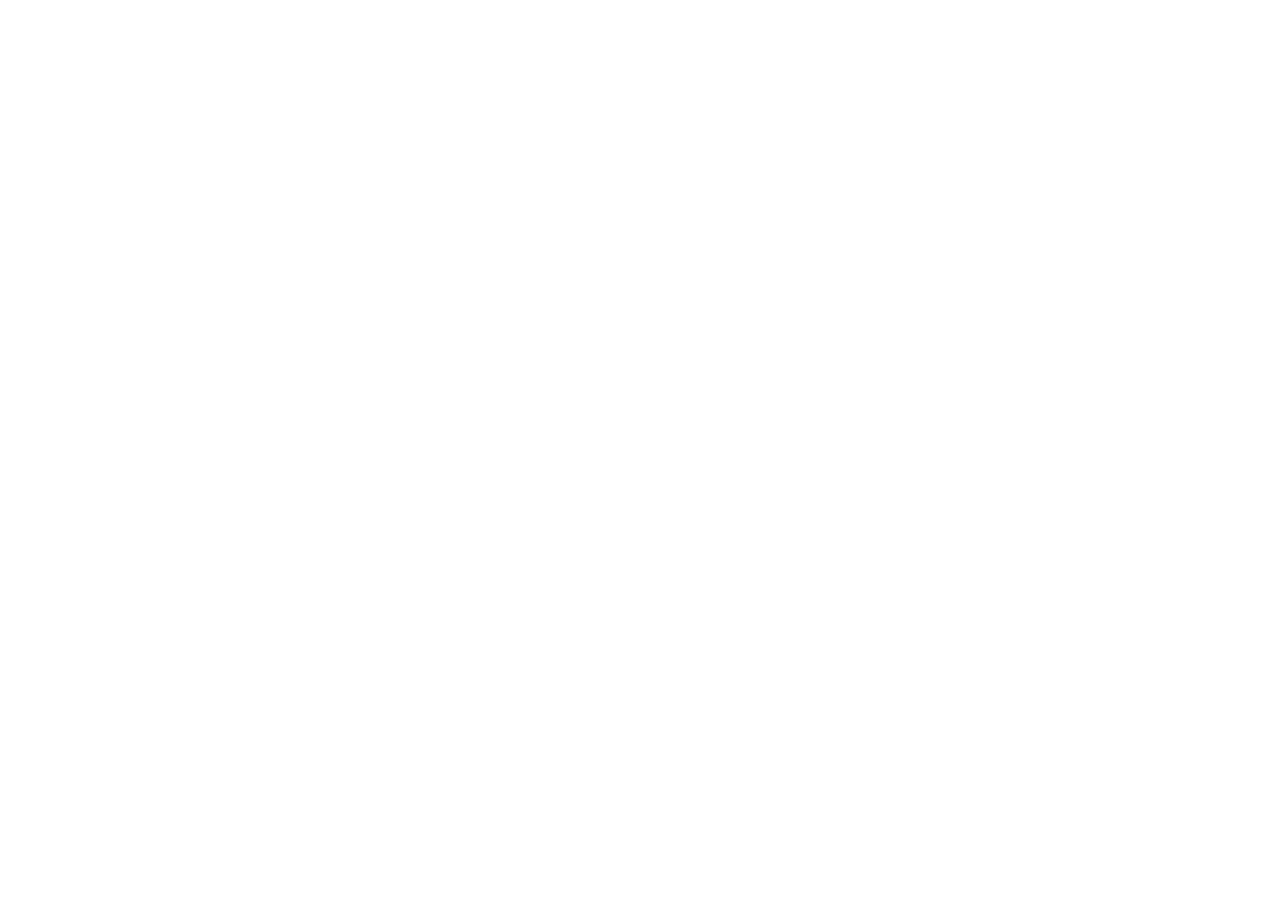
==== js-snack-2/index.html @ ea020fd3 "init" ====
<!DOCTYPE html>
<html lang="en">

<head>
    <meta charset="UTF-8">
    <meta http-equiv="X-UA-Compatible" content="IE=edge">
    <meta name="viewport" content="width=device-width, initial-scale=1.0">
    <title>JS-SNACK-2</title>
    <!-- MAIN JS -->
    <script type="text/javascript" src="./main.js" defer></script>
</head>

<body>

</body>

</html>
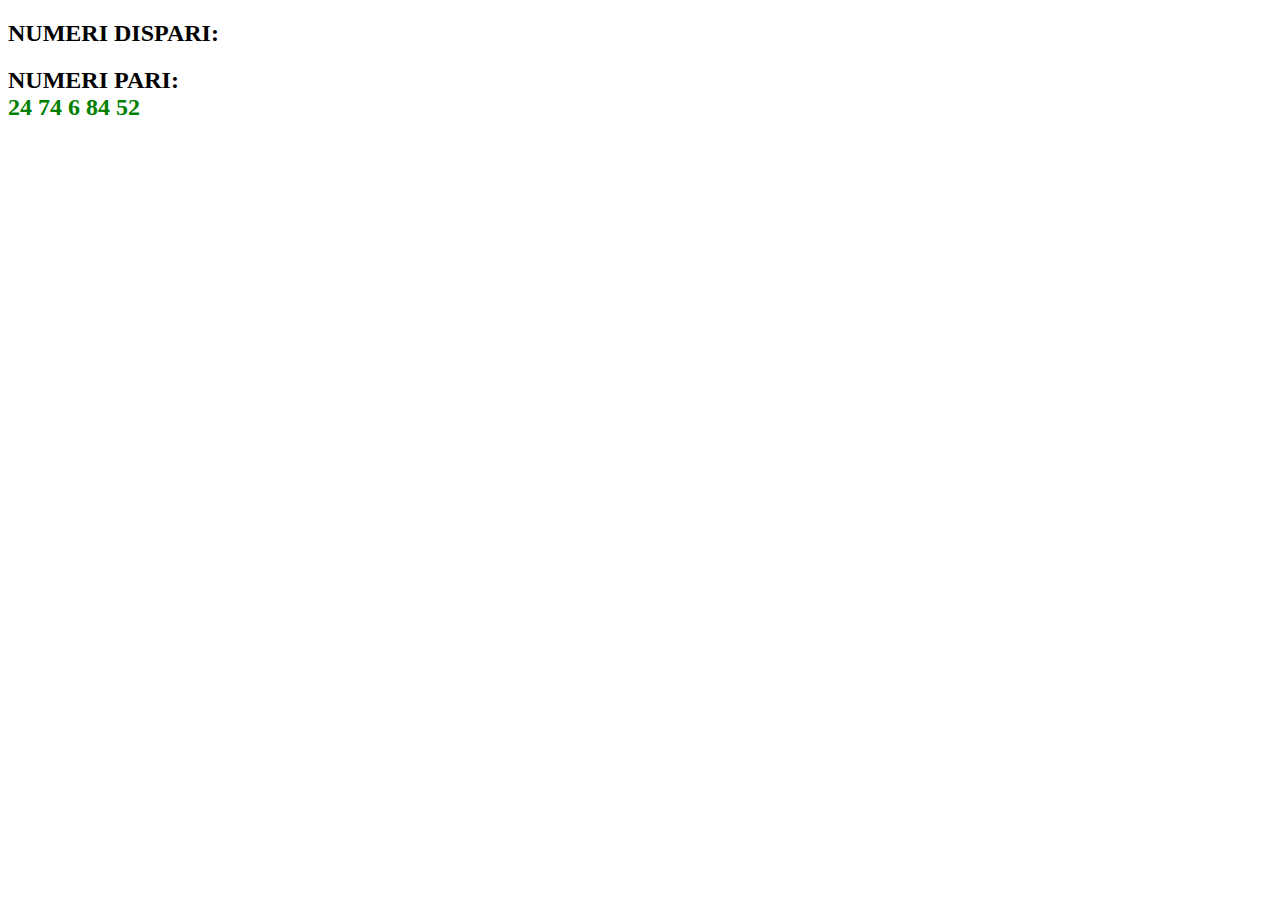
==== commit 49fe891a: "logica js snack-2" ====
--- a/js-snack-2/index.html
+++ b/js-snack-2/index.html
@@ -6,12 +6,24 @@
     <meta http-equiv="X-UA-Compatible" content="IE=edge">
     <meta name="viewport" content="width=device-width, initial-scale=1.0">
     <title>JS-SNACK-2</title>
+    <!-- CSS -->
+    <link rel="stylesheet" href="./style.css">
     <!-- MAIN JS -->
     <script type="text/javascript" src="./main.js" defer></script>
 </head>
 
 <body>
 
+    <h2>
+        NUMERI DISPARI:
+        <div id="red" class="red"></div>
+    </h2>
+
+    <h2>
+        NUMERI PARI:
+        <div id="green" class="green"></div>
+    </h2>
+
 </body>
 
 </html>--- a/js-snack-2/style.css
+++ b/js-snack-2/style.css
@@ -0,0 +1,10 @@
+/* per i numeri dispari */
+.red {
+    color: red;
+}
+
+
+/* per i numeri pari */
+.green {
+    color: green;
+}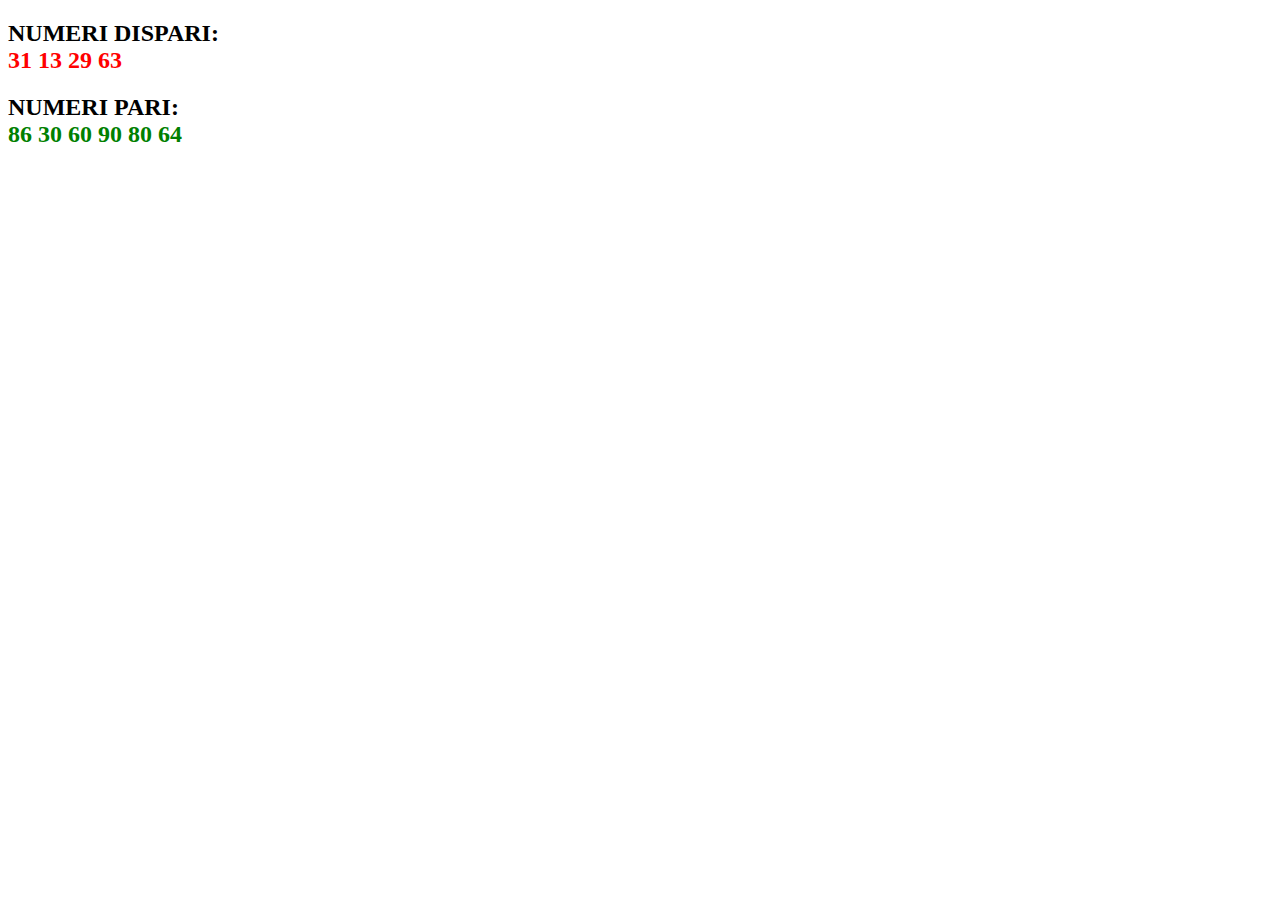
==== commit 2a148169: "refactoring snack-2" ====
--- a/js-snack-2/index.html
+++ b/js-snack-2/index.html
@@ -16,12 +16,12 @@
 
     <h2>
         NUMERI DISPARI:
-        <div id="red" class="red"></div>
+        <div id="text-red" class="red"></div>
     </h2>
 
     <h2>
         NUMERI PARI:
-        <div id="green" class="green"></div>
+        <div id="text-green" class="green"></div>
     </h2>
 
 </body>
